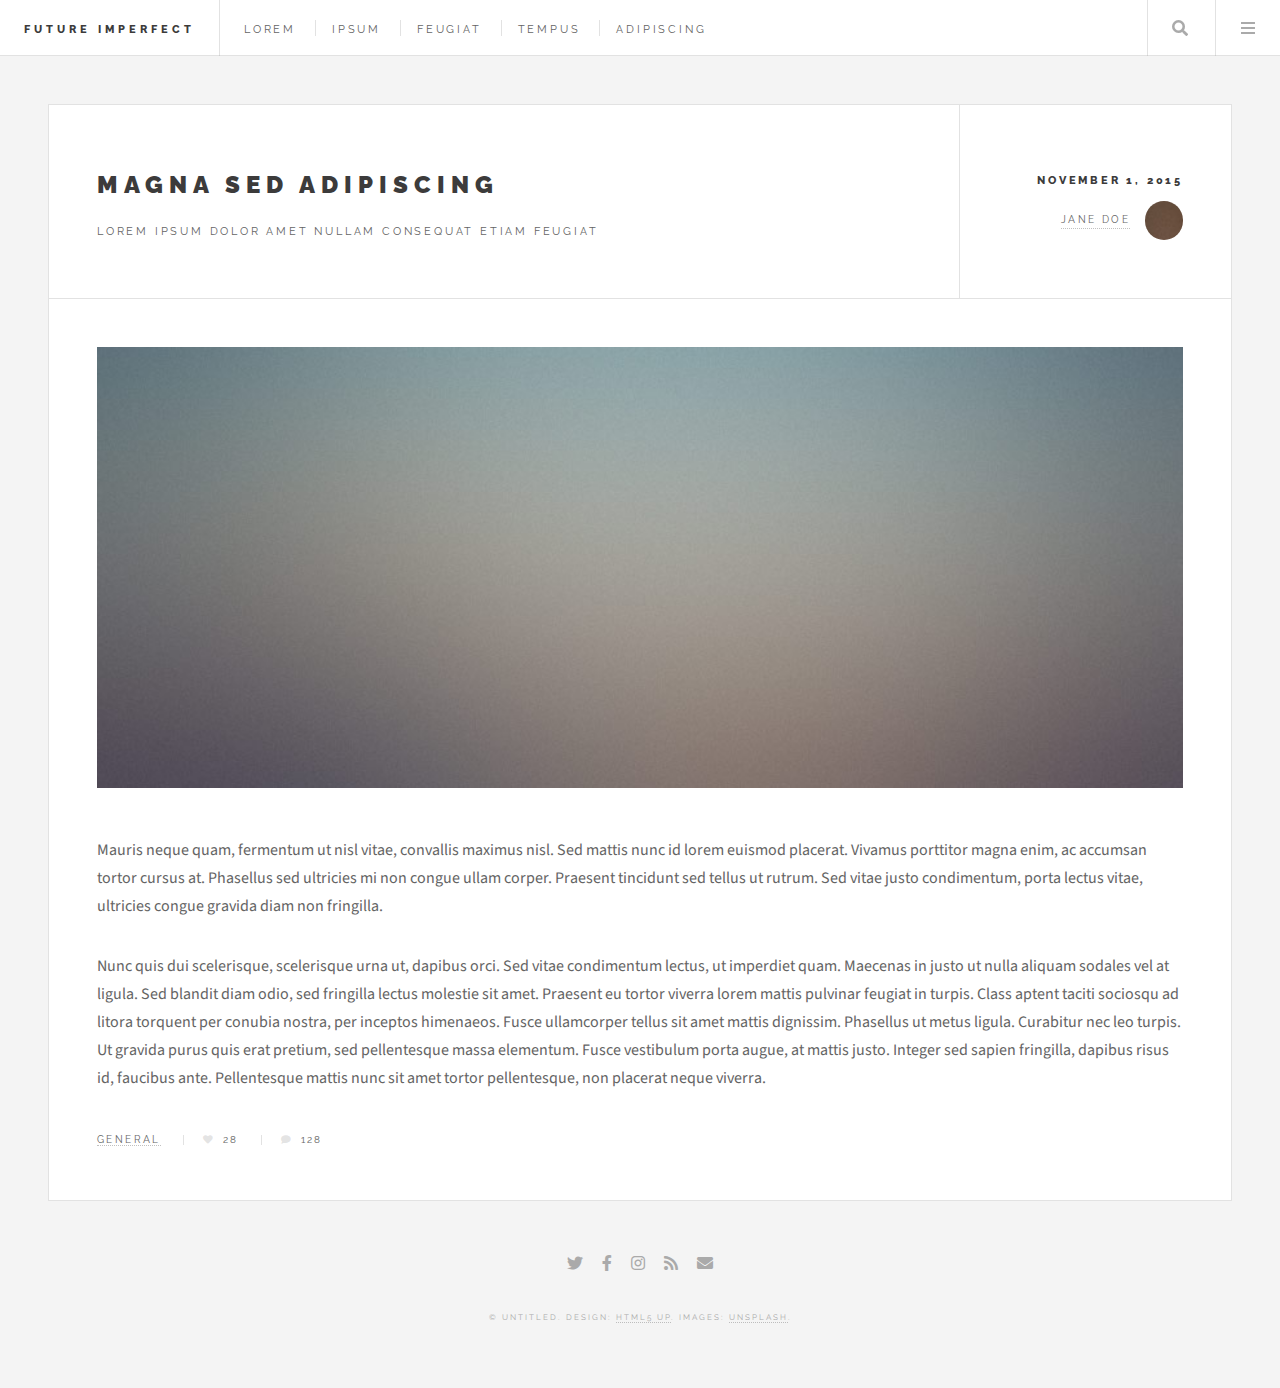
==== single.html @ 97f3653d "new template upload" ====
<!DOCTYPE HTML>
<!--
	Future Imperfect by HTML5 UP
	html5up.net | @ajlkn
	Free for personal and commercial use under the CCA 3.0 license (html5up.net/license)
-->
<html>
	<head>
		<title>Single - Future Imperfect by HTML5 UP</title>
		<meta charset="utf-8" />
		<meta name="viewport" content="width=device-width, initial-scale=1, user-scalable=no" />
		<link rel="stylesheet" href="assets/css/main.css" />
	</head>
	<body class="single is-preload">

		<!-- Wrapper -->
			<div id="wrapper">

				<!-- Header -->
					<header id="header">
						<h1><a href="index.html">Future Imperfect</a></h1>
						<nav class="links">
							<ul>
								<li><a href="#">Lorem</a></li>
								<li><a href="#">Ipsum</a></li>
								<li><a href="#">Feugiat</a></li>
								<li><a href="#">Tempus</a></li>
								<li><a href="#">Adipiscing</a></li>
							</ul>
						</nav>
						<nav class="main">
							<ul>
								<li class="search">
									<a class="fa-search" href="#search">Search</a>
									<form id="search" method="get" action="#">
										<input type="text" name="query" placeholder="Search" />
									</form>
								</li>
								<li class="menu">
									<a class="fa-bars" href="#menu">Menu</a>
								</li>
							</ul>
						</nav>
					</header>

				<!-- Menu -->
					<section id="menu">

						<!-- Search -->
							<section>
								<form class="search" method="get" action="#">
									<input type="text" name="query" placeholder="Search" />
								</form>
							</section>

						<!-- Links -->
							<section>
								<ul class="links">
									<li>
										<a href="#">
											<h3>Lorem ipsum</h3>
											<p>Feugiat tempus veroeros dolor</p>
										</a>
									</li>
									<li>
										<a href="#">
											<h3>Dolor sit amet</h3>
											<p>Sed vitae justo condimentum</p>
										</a>
									</li>
									<li>
										<a href="#">
											<h3>Feugiat veroeros</h3>
											<p>Phasellus sed ultricies mi congue</p>
										</a>
									</li>
									<li>
										<a href="#">
											<h3>Etiam sed consequat</h3>
											<p>Porta lectus amet ultricies</p>
										</a>
									</li>
								</ul>
							</section>

						<!-- Actions -->
							<section>
								<ul class="actions stacked">
									<li><a href="#" class="button large fit">Log In</a></li>
								</ul>
							</section>

					</section>

				<!-- Main -->
					<div id="main">

						<!-- Post -->
							<article class="post">
								<header>
									<div class="title">
										<h2><a href="#">Magna sed adipiscing</a></h2>
										<p>Lorem ipsum dolor amet nullam consequat etiam feugiat</p>
									</div>
									<div class="meta">
										<time class="published" datetime="2015-11-01">November 1, 2015</time>
										<a href="#" class="author"><span class="name">Jane Doe</span><img src="images/avatar.jpg" alt="" /></a>
									</div>
								</header>
								<span class="image featured"><img src="images/pic01.jpg" alt="" /></span>
								<p>Mauris neque quam, fermentum ut nisl vitae, convallis maximus nisl. Sed mattis nunc id lorem euismod placerat. Vivamus porttitor magna enim, ac accumsan tortor cursus at. Phasellus sed ultricies mi non congue ullam corper. Praesent tincidunt sed tellus ut rutrum. Sed vitae justo condimentum, porta lectus vitae, ultricies congue gravida diam non fringilla.</p>
								<p>Nunc quis dui scelerisque, scelerisque urna ut, dapibus orci. Sed vitae condimentum lectus, ut imperdiet quam. Maecenas in justo ut nulla aliquam sodales vel at ligula. Sed blandit diam odio, sed fringilla lectus molestie sit amet. Praesent eu tortor viverra lorem mattis pulvinar feugiat in turpis. Class aptent taciti sociosqu ad litora torquent per conubia nostra, per inceptos himenaeos. Fusce ullamcorper tellus sit amet mattis dignissim. Phasellus ut metus ligula. Curabitur nec leo turpis. Ut gravida purus quis erat pretium, sed pellentesque massa elementum. Fusce vestibulum porta augue, at mattis justo. Integer sed sapien fringilla, dapibus risus id, faucibus ante. Pellentesque mattis nunc sit amet tortor pellentesque, non placerat neque viverra. </p>
								<footer>
									<ul class="stats">
										<li><a href="#">General</a></li>
										<li><a href="#" class="icon solid fa-heart">28</a></li>
										<li><a href="#" class="icon solid fa-comment">128</a></li>
									</ul>
								</footer>
							</article>

					</div>

				<!-- Footer -->
					<section id="footer">
						<ul class="icons">
							<li><a href="#" class="icon brands fa-twitter"><span class="label">Twitter</span></a></li>
							<li><a href="#" class="icon brands fa-facebook-f"><span class="label">Facebook</span></a></li>
							<li><a href="#" class="icon brands fa-instagram"><span class="label">Instagram</span></a></li>
							<li><a href="#" class="icon solid fa-rss"><span class="label">RSS</span></a></li>
							<li><a href="#" class="icon solid fa-envelope"><span class="label">Email</span></a></li>
						</ul>
						<p class="copyright">&copy; Untitled. Design: <a href="http://html5up.net">HTML5 UP</a>. Images: <a href="http://unsplash.com">Unsplash</a>.</p>
					</section>

			</div>

		<!-- Scripts -->
			<script src="assets/js/jquery.min.js"></script>
			<script src="assets/js/browser.min.js"></script>
			<script src="assets/js/breakpoints.min.js"></script>
			<script src="assets/js/util.js"></script>
			<script src="assets/js/main.js"></script>

	</body>
</html>
---- assets/css/main.css ----
@import url(fontawesome-all.min.css);
@import url("https://fonts.googleapis.com/css?family=Source+Sans+Pro:400,700|Raleway:400,800,900");

/*
	Future Imperfect by HTML5 UP
	html5up.net | @ajlkn
	Free for personal and commercial use under the CCA 3.0 license (html5up.net/license)
*/

html, body, div, span, applet, object,
iframe, h1, h2, h3, h4, h5, h6, p, blockquote,
pre, a, abbr, acronym, address, big, cite,
code, del, dfn, em, img, ins, kbd, q, s, samp,
small, strike, strong, sub, sup, tt, var, b,
u, i, center, dl, dt, dd, ol, ul, li, fieldset,
form, label, legend, table, caption, tbody,
tfoot, thead, tr, th, td, article, aside,
canvas, details, embed, figure, figcaption,
footer, header, hgroup, menu, nav, output, ruby,
section, summary, time, mark, audio, video {
	margin: 0;
	padding: 0;
	border: 0;
	font-size: 100%;
	font: inherit;
	vertical-align: baseline;}

article, aside, details, figcaption, figure,
footer, header, hgroup, menu, nav, section {
	display: block;}

body {
	line-height: 1;
}

ol, ul {
	list-style: none;
}

blockquote, q {
	quotes: none;
}

	blockquote:before, blockquote:after, q:before, q:after {
		content: '';
		content: none;
	}

table {
	border-collapse: collapse;
	border-spacing: 0;
}

body {
	-webkit-text-size-adjust: none;
}

mark {
	background-color: transparent;
	color: inherit;
}

input::-moz-focus-inner {
	border: 0;
	padding: 0;
}

input, select, textarea {
	-moz-appearance: none;
	-webkit-appearance: none;
	-ms-appearance: none;
	appearance: none;
}

/* Basic */

	@-ms-viewport {
		width: device-width;
	}

	body {
		-ms-overflow-style: scrollbar;
	}

	@media screen and (max-width: 480px) {

		html, body {
			min-width: 320px;
		}

	}

	html {
		box-sizing: border-box;
	}

	*, *:before, *:after {
		box-sizing: inherit;
	}

	body {
		background: #f4f4f4;
	}

		body.is-preload *, body.is-preload *:before, body.is-preload *:after {
			-moz-animation: none !important;
			-webkit-animation: none !important;
			-ms-animation: none !important;
			animation: none !important;
			-moz-transition: none !important;
			-webkit-transition: none !important;
			-ms-transition: none !important;
			transition: none !important;
		}

/* Type */

	body, input, select, textarea {
		color: #646464;
		font-family: "Source Sans Pro", Helvetica, sans-serif;
		font-size: 14pt;
		font-weight: 400;
		line-height: 1.75;
	}

		@media screen and (max-width: 1680px) {

			body, input, select, textarea {
				font-size: 12pt;
			}

		}

		@media screen and (max-width: 1280px) {

			body, input, select, textarea {
				font-size: 12pt;
			}

		}

		@media screen and (max-width: 980px) {

			body, input, select, textarea {
				font-size: 12pt;
			}

		}

		@media screen and (max-width: 736px) {

			body, input, select, textarea {
				font-size: 12pt;
			}

		}

		@media screen and (max-width: 480px) {

			body, input, select, textarea {
				font-size: 12pt;
			}

		}

	a {
		-moz-transition: color 0.2s ease, border-bottom-color 0.2s ease;
		-webkit-transition: color 0.2s ease, border-bottom-color 0.2s ease;
		-ms-transition: color 0.2s ease, border-bottom-color 0.2s ease;
		transition: color 0.2s ease, border-bottom-color 0.2s ease;
		border-bottom: dotted 1px rgba(160, 160, 160, 0.65);
		color: inherit;
		text-decoration: none;
	}

		a:before {
			-moz-transition: color 0.2s ease;
			-webkit-transition: color 0.2s ease;
			-ms-transition: color 0.2s ease;
			transition: color 0.2s ease;
		}

		a:hover {
			border-bottom-color: transparent;
			color: #2ebaae !important;
		}

			a:hover:before {
				color: #2ebaae !important;
			}

	strong, b {
		color: #3c3b3b;
		font-weight: 700;
	}

	em, i {
		font-style: italic;
	}

	p {
		margin: 0 0 2em 0;
	}

	h1, h2, h3, h4, h5, h6 {
		color: #3c3b3b;
		font-family: "Raleway", Helvetica, sans-serif;
		font-weight: 800;
		letter-spacing: 0.25em;
		line-height: 1.65;
		margin: 0 0 1em 0;
		text-transform: uppercase;
	}

		h1 a, h2 a, h3 a, h4 a, h5 a, h6 a {
			color: inherit;
			border-bottom: 0;
		}

	h2 {
		font-size: 1.1em;
	}

	h3 {
		font-size: 0.9em;
	}

	h4 {
		font-size: 0.7em;
	}

	h5 {
		font-size: 0.7em;
	}

	h6 {
		font-size: 0.7em;
	}

	sub {
		font-size: 0.8em;
		position: relative;
		top: 0.5em;
	}

	sup {
		font-size: 0.8em;
		position: relative;
		top: -0.5em;
	}

	blockquote {
		border-left: solid 4px rgba(160, 160, 160, 0.3);
		font-style: italic;
		margin: 0 0 2em 0;
		padding: 0.5em 0 0.5em 2em;
	}

	code {
		background: rgba(160, 160, 160, 0.075);
		border: solid 1px rgba(160, 160, 160, 0.3);
		font-family: "Courier New", monospace;
		font-size: 0.9em;
		margin: 0 0.25em;
		padding: 0.25em 0.65em;
	}

	pre {
		-webkit-overflow-scrolling: touch;
		font-family: "Courier New", monospace;
		font-size: 0.9em;
		margin: 0 0 2em 0;
	}

		pre code {
			display: block;
			line-height: 1.75em;
			padding: 1em 1.5em;
			overflow-x: auto;
		}

	hr {
		border: 0;
		border-bottom: solid 1px rgba(160, 160, 160, 0.3);
		margin: 2em 0;
	}

		hr.major {
			margin: 3em 0;
		}

	.align-left {
		text-align: left;
	}

	.align-center {
		text-align: center;
	}

	.align-right {
		text-align: right;
	}

/* Row */

	.row {
		display: flex;
		flex-wrap: wrap;
		box-sizing: border-box;
		align-items: stretch;
	}

		.row > * {
			box-sizing: border-box;
		}

		.row.gtr-uniform > * > :last-child {
			margin-bottom: 0;
		}

		.row.aln-left {
			justify-content: flex-start;
		}

		.row.aln-center {
			justify-content: center;
		}

		.row.aln-right {
			justify-content: flex-end;
		}

		.row.aln-top {
			align-items: flex-start;
		}

		.row.aln-middle {
			align-items: center;
		}

		.row.aln-bottom {
			align-items: flex-end;
		}

		.row > .imp {
			order: -1;
		}

		.row > .col-1 {
			width: 8.33333%;
		}

		.row > .off-1 {
			margin-left: 8.33333%;
		}

		.row > .col-2 {
			width: 16.66667%;
		}

		.row > .off-2 {
			margin-left: 16.66667%;
		}

		.row > .col-3 {
			width: 25%;
		}

		.row > .off-3 {
			margin-left: 25%;
		}

		.row > .col-4 {
			width: 33.33333%;
		}

		.row > .off-4 {
			margin-left: 33.33333%;
		}

		.row > .col-5 {
			width: 41.66667%;
		}

		.row > .off-5 {
			margin-left: 41.66667%;
		}

		.row > .col-6 {
			width: 50%;
		}

		.row > .off-6 {
			margin-left: 50%;
		}

		.row > .col-7 {
			width: 58.33333%;
		}

		.row > .off-7 {
			margin-left: 58.33333%;
		}

		.row > .col-8 {
			width: 66.66667%;
		}

		.row > .off-8 {
			margin-left: 66.66667%;
		}

		.row > .col-9 {
			width: 75%;
		}

		.row > .off-9 {
			margin-left: 75%;
		}

		.row > .col-10 {
			width: 83.33333%;
		}

		.row > .off-10 {
			margin-left: 83.33333%;
		}

		.row > .col-11 {
			width: 91.66667%;
		}

		.row > .off-11 {
			margin-left: 91.66667%;
		}

		.row > .col-12 {
			width: 100%;
		}

		.row > .off-12 {
			margin-left: 100%;
		}

		.row.gtr-0 {
			margin-top: 0;
			margin-left: 0em;
		}

			.row.gtr-0 > * {
				padding: 0 0 0 0em;
			}

			.row.gtr-0.gtr-uniform {
				margin-top: 0em;
			}

				.row.gtr-0.gtr-uniform > * {
					padding-top: 0em;
				}

		.row.gtr-25 {
			margin-top: 0;
			margin-left: -0.25em;
		}

			.row.gtr-25 > * {
				padding: 0 0 0 0.25em;
			}

			.row.gtr-25.gtr-uniform {
				margin-top: -0.25em;
			}

				.row.gtr-25.gtr-uniform > * {
					padding-top: 0.25em;
				}

		.row.gtr-50 {
			margin-top: 0;
			margin-left: -0.5em;
		}

			.row.gtr-50 > * {
				padding: 0 0 0 0.5em;
			}

			.row.gtr-50.gtr-uniform {
				margin-top: -0.5em;
			}

				.row.gtr-50.gtr-uniform > * {
					padding-top: 0.5em;
				}

		.row {
			margin-top: 0;
			margin-left: -1em;
		}

			.row > * {
				padding: 0 0 0 1em;
			}

			.row.gtr-uniform {
				margin-top: -1em;
			}

				.row.gtr-uniform > * {
					padding-top: 1em;
				}

		.row.gtr-150 {
			margin-top: 0;
			margin-left: -1.5em;
		}

			.row.gtr-150 > * {
				padding: 0 0 0 1.5em;
			}

			.row.gtr-150.gtr-uniform {
				margin-top: -1.5em;
			}

				.row.gtr-150.gtr-uniform > * {
					padding-top: 1.5em;
				}

		.row.gtr-200 {
			margin-top: 0;
			margin-left: -2em;
		}

			.row.gtr-200 > * {
				padding: 0 0 0 2em;
			}

			.row.gtr-200.gtr-uniform {
				margin-top: -2em;
			}

				.row.gtr-200.gtr-uniform > * {
					padding-top: 2em;
				}

		@media screen and (max-width: 1680px) {

			.row {
				display: flex;
				flex-wrap: wrap;
				box-sizing: border-box;
				align-items: stretch;
			}

				.row > * {
					box-sizing: border-box;
				}

				.row.gtr-uniform > * > :last-child {
					margin-bottom: 0;
				}

				.row.aln-left {
					justify-content: flex-start;
				}

				.row.aln-center {
					justify-content: center;
				}

				.row.aln-right {
					justify-content: flex-end;
				}

				.row.aln-top {
					align-items: flex-start;
				}

				.row.aln-middle {
					align-items: center;
				}

				.row.aln-bottom {
					align-items: flex-end;
				}

				.row > .imp-xlarge {
					order: -1;
				}

				.row > .col-1-xlarge {
					width: 8.33333%;
				}

				.row > .off-1-xlarge {
					margin-left: 8.33333%;
				}

				.row > .col-2-xlarge {
					width: 16.66667%;
				}

				.row > .off-2-xlarge {
					margin-left: 16.66667%;
				}

				.row > .col-3-xlarge {
					width: 25%;
				}

				.row > .off-3-xlarge {
					margin-left: 25%;
				}

				.row > .col-4-xlarge {
					width: 33.33333%;
				}

				.row > .off-4-xlarge {
					margin-left: 33.33333%;
				}

				.row > .col-5-xlarge {
					width: 41.66667%;
				}

				.row > .off-5-xlarge {
					margin-left: 41.66667%;
				}

				.row > .col-6-xlarge {
					width: 50%;
				}

				.row > .off-6-xlarge {
					margin-left: 50%;
				}

				.row > .col-7-xlarge {
					width: 58.33333%;
				}

				.row > .off-7-xlarge {
					margin-left: 58.33333%;
				}

				.row > .col-8-xlarge {
					width: 66.66667%;
				}

				.row > .off-8-xlarge {
					margin-left: 66.66667%;
				}

				.row > .col-9-xlarge {
					width: 75%;
				}

				.row > .off-9-xlarge {
					margin-left: 75%;
				}

				.row > .col-10-xlarge {
					width: 83.33333%;
				}

				.row > .off-10-xlarge {
					margin-left: 83.33333%;
				}

				.row > .col-11-xlarge {
					width: 91.66667%;
				}

				.row > .off-11-xlarge {
					margin-left: 91.66667%;
				}

				.row > .col-12-xlarge {
					width: 100%;
				}

				.row > .off-12-xlarge {
					margin-left: 100%;
				}

				.row.gtr-0 {
					margin-top: 0;
					margin-left: 0em;
				}

					.row.gtr-0 > * {
						padding: 0 0 0 0em;
					}

					.row.gtr-0.gtr-uniform {
						margin-top: 0em;
					}

						.row.gtr-0.gtr-uniform > * {
							padding-top: 0em;
						}

				.row.gtr-25 {
					margin-top: 0;
					margin-left: -0.25em;
				}

					.row.gtr-25 > * {
						padding: 0 0 0 0.25em;
					}

					.row.gtr-25.gtr-uniform {
						margin-top: -0.25em;
					}

						.row.gtr-25.gtr-uniform > * {
							padding-top: 0.25em;
						}

				.row.gtr-50 {
					margin-top: 0;
					margin-left: -0.5em;
				}

					.row.gtr-50 > * {
						padding: 0 0 0 0.5em;
					}

					.row.gtr-50.gtr-uniform {
						margin-top: -0.5em;
					}

						.row.gtr-50.gtr-uniform > * {
							padding-top: 0.5em;
						}

				.row {
					margin-top: 0;
					margin-left: -1em;
				}

					.row > * {
						padding: 0 0 0 1em;
					}

					.row.gtr-uniform {
						margin-top: -1em;
					}

						.row.gtr-uniform > * {
							padding-top: 1em;
						}

				.row.gtr-150 {
					margin-top: 0;
					margin-left: -1.5em;
				}

					.row.gtr-150 > * {
						padding: 0 0 0 1.5em;
					}

					.row.gtr-150.gtr-uniform {
						margin-top: -1.5em;
					}

						.row.gtr-150.gtr-uniform > * {
							padding-top: 1.5em;
						}

				.row.gtr-200 {
					margin-top: 0;
					margin-left: -2em;
				}

					.row.gtr-200 > * {
						padding: 0 0 0 2em;
					}

					.row.gtr-200.gtr-uniform {
						margin-top: -2em;
					}

						.row.gtr-200.gtr-uniform > * {
							padding-top: 2em;
						}

		}

		@media screen and (max-width: 1280px) {

			.row {
				display: flex;
				flex-wrap: wrap;
				box-sizing: border-box;
				align-items: stretch;
			}

				.row > * {
					box-sizing: border-box;
				}

				.row.gtr-uniform > * > :last-child {
					margin-bottom: 0;
				}

				.row.aln-left {
					justify-content: flex-start;
				}

				.row.aln-center {
					justify-content: center;
				}

				.row.aln-right {
					justify-content: flex-end;
				}

				.row.aln-top {
					align-items: flex-start;
				}

				.row.aln-middle {
					align-items: center;
				}

				.row.aln-bottom {
					align-items: flex-end;
				}

				.row > .imp-large {
					order: -1;
				}

				.row > .col-1-large {
					width: 8.33333%;
				}

				.row > .off-1-large {
					margin-left: 8.33333%;
				}

				.row > .col-2-large {
					width: 16.66667%;
				}

				.row > .off-2-large {
					margin-left: 16.66667%;
				}

				.row > .col-3-large {
					width: 25%;
				}

				.row > .off-3-large {
					margin-left: 25%;
				}

				.row > .col-4-large {
					width: 33.33333%;
				}

				.row > .off-4-large {
					margin-left: 33.33333%;
				}

				.row > .col-5-large {
					width: 41.66667%;
				}

				.row > .off-5-large {
					margin-left: 41.66667%;
				}

				.row > .col-6-large {
					width: 50%;
				}

				.row > .off-6-large {
					margin-left: 50%;
				}

				.row > .col-7-large {
					width: 58.33333%;
				}

				.row > .off-7-large {
					margin-left: 58.33333%;
				}

				.row > .col-8-large {
					width: 66.66667%;
				}

				.row > .off-8-large {
					margin-left: 66.66667%;
				}

				.row > .col-9-large {
					width: 75%;
				}

				.row > .off-9-large {
					margin-left: 75%;
				}

				.row > .col-10-large {
					width: 83.33333%;
				}

				.row > .off-10-large {
					margin-left: 83.33333%;
				}

				.row > .col-11-large {
					width: 91.66667%;
				}

				.row > .off-11-large {
					margin-left: 91.66667%;
				}

				.row > .col-12-large {
					width: 100%;
				}

				.row > .off-12-large {
					margin-left: 100%;
				}

				.row.gtr-0 {
					margin-top: 0;
					margin-left: 0em;
				}

					.row.gtr-0 > * {
						padding: 0 0 0 0em;
					}

					.row.gtr-0.gtr-uniform {
						margin-top: 0em;
					}

						.row.gtr-0.gtr-uniform > * {
							padding-top: 0em;
						}

				.row.gtr-25 {
					margin-top: 0;
					margin-left: -0.25em;
				}

					.row.gtr-25 > * {
						padding: 0 0 0 0.25em;
					}

					.row.gtr-25.gtr-uniform {
						margin-top: -0.25em;
					}

						.row.gtr-25.gtr-uniform > * {
							padding-top: 0.25em;
						}

				.row.gtr-50 {
					margin-top: 0;
					margin-left: -0.5em;
				}

					.row.gtr-50 > * {
						padding: 0 0 0 0.5em;
					}

					.row.gtr-50.gtr-uniform {
						margin-top: -0.5em;
					}

						.row.gtr-50.gtr-uniform > * {
							padding-top: 0.5em;
						}

				.row {
					margin-top: 0;
					margin-left: -1em;
				}

					.row > * {
						padding: 0 0 0 1em;
					}

					.row.gtr-uniform {
						margin-top: -1em;
					}

						.row.gtr-uniform > * {
							padding-top: 1em;
						}

				.row.gtr-150 {
					margin-top: 0;
					margin-left: -1.5em;
				}

					.row.gtr-150 > * {
						padding: 0 0 0 1.5em;
					}

					.row.gtr-150.gtr-uniform {
						margin-top: -1.5em;
					}

						.row.gtr-150.gtr-uniform > * {
							padding-top: 1.5em;
						}

				.row.gtr-200 {
					margin-top: 0;
					margin-left: -2em;
				}

					.row.gtr-200 > * {
						padding: 0 0 0 2em;
					}

					.row.gtr-200.gtr-uniform {
						margin-top: -2em;
					}

						.row.gtr-200.gtr-uniform > * {
							padding-top: 2em;
						}

		}

		@media screen and (max-width: 980px) {

			.row {
				display: flex;
				flex-wrap: wrap;
				box-sizing: border-box;
				align-items: stretch;
			}

				.row > * {
					box-sizing: border-box;
				}

				.row.gtr-uniform > * > :last-child {
					margin-bottom: 0;
				}

				.row.aln-left {
					justify-content: flex-start;
				}

				.row.aln-center {
					justify-content: center;
				}

				.row.aln-right {
					justify-content: flex-end;
				}

				.row.aln-top {
					align-items: flex-start;
				}

				.row.aln-middle {
					align-items: center;
				}

				.row.aln-bottom {
					align-items: flex-end;
				}

				.row > .imp-medium {
					order: -1;
				}

				.row > .col-1-medium {
					width: 8.33333%;
				}

				.row > .off-1-medium {
					margin-left: 8.33333%;
				}

				.row > .col-2-medium {
					width: 16.66667%;
				}

				.row > .off-2-medium {
					margin-left: 16.66667%;
				}

				.row > .col-3-medium {
					width: 25%;
				}

				.row > .off-3-medium {
					margin-left: 25%;
				}

				.row > .col-4-medium {
					width: 33.33333%;
				}

				.row > .off-4-medium {
					margin-left: 33.33333%;
				}

				.row > .col-5-medium {
					width: 41.66667%;
				}

				.row > .off-5-medium {
					margin-left: 41.66667%;
				}

				.row > .col-6-medium {
					width: 50%;
				}

				.row > .off-6-medium {
					margin-left: 50%;
				}

				.row > .col-7-medium {
					width: 58.33333%;
				}

				.row > .off-7-medium {
					margin-left: 58.33333%;
				}

				.row > .col-8-medium {
					width: 66.66667%;
				}

				.row > .off-8-medium {
					margin-left: 66.66667%;
				}

				.row > .col-9-medium {
					width: 75%;
				}

				.row > .off-9-medium {
					margin-left: 75%;
				}

				.row > .col-10-medium {
					width: 83.33333%;
				}

				.row > .off-10-medium {
					margin-left: 83.33333%;
				}

				.row > .col-11-medium {
					width: 91.66667%;
				}

				.row > .off-11-medium {
					margin-left: 91.66667%;
				}

				.row > .col-12-medium {
					width: 100%;
				}

				.row > .off-12-medium {
					margin-left: 100%;
				}

				.row.gtr-0 {
					margin-top: 0;
					margin-left: 0em;
				}

					.row.gtr-0 > * {
						padding: 0 0 0 0em;
					}

					.row.gtr-0.gtr-uniform {
						margin-top: 0em;
					}

						.row.gtr-0.gtr-uniform > * {
							padding-top: 0em;
						}

				.row.gtr-25 {
					margin-top: 0;
					margin-left: -0.25em;
				}

					.row.gtr-25 > * {
						padding: 0 0 0 0.25em;
					}

					.row.gtr-25.gtr-uniform {
						margin-top: -0.25em;
					}

						.row.gtr-25.gtr-uniform > * {
							padding-top: 0.25em;
						}

				.row.gtr-50 {
					margin-top: 0;
					margin-left: -0.5em;
				}

					.row.gtr-50 > * {
						padding: 0 0 0 0.5em;
					}

					.row.gtr-50.gtr-uniform {
						margin-top: -0.5em;
					}

						.row.gtr-50.gtr-uniform > * {
							padding-top: 0.5em;
						}

				.row {
					margin-top: 0;
					margin-left: -1em;
				}

					.row > * {
						padding: 0 0 0 1em;
					}

					.row.gtr-uniform {
						margin-top: -1em;
					}

						.row.gtr-uniform > * {
							padding-top: 1em;
						}

				.row.gtr-150 {
					margin-top: 0;
					margin-left: -1.5em;
				}

					.row.gtr-150 > * {
						padding: 0 0 0 1.5em;
					}

					.row.gtr-150.gtr-uniform {
						margin-top: -1.5em;
					}

						.row.gtr-150.gtr-uniform > * {
							padding-top: 1.5em;
						}

				.row.gtr-200 {
					margin-top: 0;
					margin-left: -2em;
				}

					.row.gtr-200 > * {
						padding: 0 0 0 2em;
					}

					.row.gtr-200.gtr-uniform {
						margin-top: -2em;
					}

						.row.gtr-200.gtr-uniform > * {
							padding-top: 2em;
						}

		}

		@media screen and (max-width: 736px) {

			.row {
				display: flex;
				flex-wrap: wrap;
				box-sizing: border-box;
				align-items: stretch;
			}

				.row > * {
					box-sizing: border-box;
				}

				.row.gtr-uniform > * > :last-child {
					margin-bottom: 0;
				}

				.row.aln-left {
					justify-content: flex-start;
				}

				.row.aln-center {
					justify-content: center;
				}

				.row.aln-right {
					justify-content: flex-end;
				}

				.row.aln-top {
					align-items: flex-start;
				}

				.row.aln-middle {
					align-items: center;
				}

				.row.aln-bottom {
					align-items: flex-end;
				}

				.row > .imp-small {
					order: -1;
				}

				.row > .col-1-small {
					width: 8.33333%;
				}

				.row > .off-1-small {
					margin-left: 8.33333%;
				}

				.row > .col-2-small {
					width: 16.66667%;
				}

				.row > .off-2-small {
					margin-left: 16.66667%;
				}

				.row > .col-3-small {
					width: 25%;
				}

				.row > .off-3-small {
					margin-left: 25%;
				}

				.row > .col-4-small {
					width: 33.33333%;
				}

				.row > .off-4-small {
					margin-left: 33.33333%;
				}

				.row > .col-5-small {
					width: 41.66667%;
				}

				.row > .off-5-small {
					margin-left: 41.66667%;
				}

				.row > .col-6-small {
					width: 50%;
				}

				.row > .off-6-small {
					margin-left: 50%;
				}

				.row > .col-7-small {
					width: 58.33333%;
				}

				.row > .off-7-small {
					margin-left: 58.33333%;
				}

				.row > .col-8-small {
					width: 66.66667%;
				}

				.row > .off-8-small {
					margin-left: 66.66667%;
				}

				.row > .col-9-small {
					width: 75%;
				}

				.row > .off-9-small {
					margin-left: 75%;
				}

				.row > .col-10-small {
					width: 83.33333%;
				}

				.row > .off-10-small {
					margin-left: 83.33333%;
				}

				.row > .col-11-small {
					width: 91.66667%;
				}

				.row > .off-11-small {
					margin-left: 91.66667%;
				}

				.row > .col-12-small {
					width: 100%;
				}

				.row > .off-12-small {
					margin-left: 100%;
				}

				.row.gtr-0 {
					margin-top: 0;
					margin-left: 0em;
				}

					.row.gtr-0 > * {
						padding: 0 0 0 0em;
					}

					.row.gtr-0.gtr-uniform {
						margin-top: 0em;
					}

						.row.gtr-0.gtr-uniform > * {
							padding-top: 0em;
						}

				.row.gtr-25 {
					margin-top: 0;
					margin-left: -0.25em;
				}

					.row.gtr-25 > * {
						padding: 0 0 0 0.25em;
					}

					.row.gtr-25.gtr-uniform {
						margin-top: -0.25em;
					}

						.row.gtr-25.gtr-uniform > * {
							padding-top: 0.25em;
						}

				.row.gtr-50 {
					margin-top: 0;
					margin-left: -0.5em;
				}

					.row.gtr-50 > * {
						padding: 0 0 0 0.5em;
					}

					.row.gtr-50.gtr-uniform {
						margin-top: -0.5em;
					}

						.row.gtr-50.gtr-uniform > * {
							padding-top: 0.5em;
						}

				.row {
					margin-top: 0;
					margin-left: -1em;
				}

					.row > * {
						padding: 0 0 0 1em;
					}

					.row.gtr-uniform {
						margin-top: -1em;
					}

						.row.gtr-uniform > * {
							padding-top: 1em;
						}

				.row.gtr-150 {
					margin-top: 0;
					margin-left: -1.5em;
				}

					.row.gtr-150 > * {
						padding: 0 0 0 1.5em;
					}

					.row.gtr-150.gtr-uniform {
						margin-top: -1.5em;
					}

						.row.gtr-150.gtr-uniform > * {
							padding-top: 1.5em;
						}

				.row.gtr-200 {
					margin-top: 0;
					margin-left: -2em;
				}

					.row.gtr-200 > * {
						padding: 0 0 0 2em;
					}

					.row.gtr-200.gtr-uniform {
						margin-top: -2em;
					}

						.row.gtr-200.gtr-uniform > * {
							padding-top: 2em;
						}

		}

		@media screen and (max-width: 480px) {

			.row {
				display: flex;
				flex-wrap: wrap;
				box-sizing: border-box;
				align-items: stretch;
			}

				.row > * {
					box-sizing: border-box;
				}

				.row.gtr-uniform > * > :last-child {
					margin-bottom: 0;
				}

				.row.aln-left {
					justify-content: flex-start;
				}

				.row.aln-center {
					justify-content: center;
				}

				.row.aln-right {
					justify-content: flex-end;
				}

				.row.aln-top {
					align-items: flex-start;
				}

				.row.aln-middle {
					align-items: center;
				}

				.row.aln-bottom {
					align-items: flex-end;
				}

				.row > .imp-xsmall {
					order: -1;
				}

				.row > .col-1-xsmall {
					width: 8.33333%;
				}

				.row > .off-1-xsmall {
					margin-left: 8.33333%;
				}

				.row > .col-2-xsmall {
					width: 16.66667%;
				}

				.row > .off-2-xsmall {
					margin-left: 16.66667%;
				}

				.row > .col-3-xsmall {
					width: 25%;
				}

				.row > .off-3-xsmall {
					margin-left: 25%;
				}

				.row > .col-4-xsmall {
					width: 33.33333%;
				}

				.row > .off-4-xsmall {
					margin-left: 33.33333%;
				}

				.row > .col-5-xsmall {
					width: 41.66667%;
				}

				.row > .off-5-xsmall {
					margin-left: 41.66667%;
				}

				.row > .col-6-xsmall {
					width: 50%;
				}

				.row > .off-6-xsmall {
					margin-left: 50%;
				}

				.row > .col-7-xsmall {
					width: 58.33333%;
				}

				.row > .off-7-xsmall {
					margin-left: 58.33333%;
				}

				.row > .col-8-xsmall {
					width: 66.66667%;
				}

				.row > .off-8-xsmall {
					margin-left: 66.66667%;
				}

				.row > .col-9-xsmall {
					width: 75%;
				}

				.row > .off-9-xsmall {
					margin-left: 75%;
				}

				.row > .col-10-xsmall {
					width: 83.33333%;
				}

				.row > .off-10-xsmall {
					margin-left: 83.33333%;
				}

				.row > .col-11-xsmall {
					width: 91.66667%;
				}

				.row > .off-11-xsmall {
					margin-left: 91.66667%;
				}

				.row > .col-12-xsmall {
					width: 100%;
				}

				.row > .off-12-xsmall {
					margin-left: 100%;
				}

				.row.gtr-0 {
					margin-top: 0;
					margin-left: 0em;
				}

					.row.gtr-0 > * {
						padding: 0 0 0 0em;
					}

					.row.gtr-0.gtr-uniform {
						margin-top: 0em;
					}

						.row.gtr-0.gtr-uniform > * {
							padding-top: 0em;
						}

				.row.gtr-25 {
					margin-top: 0;
					margin-left: -0.25em;
				}

					.row.gtr-25 > * {
						padding: 0 0 0 0.25em;
					}

					.row.gtr-25.gtr-uniform {
						margin-top: -0.25em;
					}

						.row.gtr-25.gtr-uniform > * {
							padding-top: 0.25em;
						}

				.row.gtr-50 {
					margin-top: 0;
					margin-left: -0.5em;
				}

					.row.gtr-50 > * {
						padding: 0 0 0 0.5em;
					}

					.row.gtr-50.gtr-uniform {
						margin-top: -0.5em;
					}

						.row.gtr-50.gtr-uniform > * {
							padding-top: 0.5em;
						}

				.row {
					margin-top: 0;
					margin-left: -1em;
				}

					.row > * {
						padding: 0 0 0 1em;
					}

					.row.gtr-uniform {
						margin-top: -1em;
					}

						.row.gtr-uniform > * {
							padding-top: 1em;
						}

				.row.gtr-150 {
					margin-top: 0;
					margin-left: -1.5em;
				}

					.row.gtr-150 > * {
						padding: 0 0 0 1.5em;
					}

					.row.gtr-150.gtr-uniform {
						margin-top: -1.5em;
					}

						.row.gtr-150.gtr-uniform > * {
							padding-top: 1.5em;
						}

				.row.gtr-200 {
					margin-top: 0;
					margin-left: -2em;
				}

					.row.gtr-200 > * {
						padding: 0 0 0 2em;
					}

					.row.gtr-200.gtr-uniform {
						margin-top: -2em;
					}

						.row.gtr-200.gtr-uniform > * {
							padding-top: 2em;
						}

		}

/* Author */

	.author {
		display: -moz-flex;
		display: -webkit-flex;
		display: -ms-flex;
		display: flex;
		-moz-flex-direction: row;
		-webkit-flex-direction: row;
		-ms-flex-direction: row;
		flex-direction: row;
		-moz-align-items: center;
		-webkit-align-items: center;
		-ms-align-items: center;
		align-items: center;
		-moz-justify-content: -moz-flex-end;
		-webkit-justify-content: -webkit-flex-end;
		-ms-justify-content: -ms-flex-end;
		justify-content: flex-end;
		border-bottom: 0;
		font-family: "Raleway", Helvetica, sans-serif;
		font-size: 0.6em;
		font-weight: 400;
		letter-spacing: 0.25em;
		text-transform: uppercase;
		white-space: nowrap;
	}

		.author .name {
			-moz-transition: border-bottom-color 0.2s ease;
			-webkit-transition: border-bottom-color 0.2s ease;
			-ms-transition: border-bottom-color 0.2s ease;
			transition: border-bottom-color 0.2s ease;
			border-bottom: dotted 1px rgba(160, 160, 160, 0.65);
			display: block;
			margin: 0 1.5em 0 0;
		}

		.author img {
			border-radius: 100%;
			display: block;
			width: 4em;
		}

		.author:hover .name {
			border-bottom-color: transparent;
		}

/* Blurb */

	.blurb h2 {
		font-size: 0.8em;
		margin: 0 0 1.5em 0;
	}

	.blurb h3 {
		font-size: 0.7em;
	}

	.blurb p {
		font-size: 0.9em;
	}

/* Box */

	.box {
		border: solid 1px rgba(160, 160, 160, 0.3);
		margin-bottom: 2em;
		padding: 1.5em;
	}

		.box > :last-child,
		.box > :last-child > :last-child,
		.box > :last-child > :last-child > :last-child {
			margin-bottom: 0;
		}

		.box.alt {
			border: 0;
			border-radius: 0;
			padding: 0;
		}

/* Button */

	input[type="submit"],
	input[type="reset"],
	input[type="button"],
	button,
	.button {
		-moz-appearance: none;
		-webkit-appearance: none;
		-ms-appearance: none;
		appearance: none;
		-moz-transition: background-color 0.2s ease, box-shadow 0.2s ease, color 0.2s ease;
		-webkit-transition: background-color 0.2s ease, box-shadow 0.2s ease, color 0.2s ease;
		-ms-transition: background-color 0.2s ease, box-shadow 0.2s ease, color 0.2s ease;
		transition: background-color 0.2s ease, box-shadow 0.2s ease, color 0.2s ease;
		background-color: transparent;
		border: 0;
		box-shadow: inset 0 0 0 1px rgba(160, 160, 160, 0.3);
		color: #3c3b3b !important;
		cursor: pointer;
		display: inline-block;
		font-family: "Raleway", Helvetica, sans-serif;
		font-size: 0.6em;
		font-weight: 800;
		height: 4.8125em;
		letter-spacing: 0.25em;
		line-height: 4.8125em;
		padding: 0 2.5em;
		text-align: center;
		text-decoration: none;
		text-transform: uppercase;
		white-space: nowrap;
	}

		input[type="submit"]:hover,
		input[type="reset"]:hover,
		input[type="button"]:hover,
		button:hover,
		.button:hover {
			box-shadow: inset 0 0 0 1px #2ebaae;
			color: #2ebaae !important;
		}

			input[type="submit"]:hover:active,
			input[type="reset"]:hover:active,
			input[type="button"]:hover:active,
			button:hover:active,
			.button:hover:active {
				background-color: rgba(46, 186, 174, 0.05);
			}

		input[type="submit"]:before, input[type="submit"]:after,
		input[type="reset"]:before,
		input[type="reset"]:after,
		input[type="button"]:before,
		input[type="button"]:after,
		button:before,
		button:after,
		.button:before,
		.button:after {
			color: #aaaaaa;
			position: relative;
		}

		input[type="submit"]:before,
		input[type="reset"]:before,
		input[type="button"]:before,
		button:before,
		.button:before {
			left: -1em;
			padding: 0 0 0 0.75em;
		}

		input[type="submit"]:after,
		input[type="reset"]:after,
		input[type="button"]:after,
		button:after,
		.button:after {
			left: 1em;
			padding: 0 0.75em 0 0;
		}

		input[type="submit"].fit,
		input[type="reset"].fit,
		input[type="button"].fit,
		button.fit,
		.button.fit {
			width: 100%;
		}

		input[type="submit"].large,
		input[type="reset"].large,
		input[type="button"].large,
		button.large,
		.button.large {
			font-size: 0.7em;
			padding: 0 3em;
		}

		input[type="submit"].small,
		input[type="reset"].small,
		input[type="button"].small,
		button.small,
		.button.small {
			font-size: 0.5em;
		}

		input[type="submit"].disabled, input[type="submit"]:disabled,
		input[type="reset"].disabled,
		input[type="reset"]:disabled,
		input[type="button"].disabled,
		input[type="button"]:disabled,
		button.disabled,
		button:disabled,
		.button.disabled,
		.button:disabled {
			pointer-events: none;
			color: rgba(160, 160, 160, 0.3) !important;
		}

			input[type="submit"].disabled:before, input[type="submit"]:disabled:before,
			input[type="reset"].disabled:before,
			input[type="reset"]:disabled:before,
			input[type="button"].disabled:before,
			input[type="button"]:disabled:before,
			button.disabled:before,
			button:disabled:before,
			.button.disabled:before,
			.button:disabled:before {
				color: rgba(160, 160, 160, 0.3) !important;
			}

/* Form */

	form {
		margin: 0 0 2em 0;
	}

		form.search {
			text-decoration: none;
			position: relative;
		}

			form.search:before {
				-moz-osx-font-smoothing: grayscale;
				-webkit-font-smoothing: antialiased;
				display: inline-block;
				font-style: normal;
				font-variant: normal;
				text-rendering: auto;
				line-height: 1;
				text-transform: none !important;
				font-family: 'Font Awesome 5 Free';
				font-weight: 900;
			}

			form.search:before {
				color: #aaaaaa;
				content: '\f002';
				display: block;
				height: 2.75em;
				left: 0;
				line-height: 2.75em;
				position: absolute;
				text-align: center;
				top: 0;
				width: 2.5em;
			}

			form.search > input:first-child {
				padding-left: 2.5em;
			}

	label {
		color: #3c3b3b;
		display: block;
		font-size: 0.9em;
		font-weight: 700;
		margin: 0 0 1em 0;
	}

	input[type="text"],
	input[type="password"],
	input[type="email"],
	input[type="tel"],
	select,
	textarea {
		-moz-appearance: none;
		-webkit-appearance: none;
		-ms-appearance: none;
		appearance: none;
		background: rgba(160, 160, 160, 0.075);
		border: none;
		border: solid 1px rgba(160, 160, 160, 0.3);
		border-radius: 0;
		color: inherit;
		display: block;
		outline: 0;
		padding: 0 1em;
		text-decoration: none;
		width: 100%;
	}

		input[type="text"]:invalid,
		input[type="password"]:invalid,
		input[type="email"]:invalid,
		input[type="tel"]:invalid,
		select:invalid,
		textarea:invalid {
			box-shadow: none;
		}

		input[type="text"]:focus,
		input[type="password"]:focus,
		input[type="email"]:focus,
		input[type="tel"]:focus,
		select:focus,
		textarea:focus {
			border-color: #2ebaae;
			box-shadow: inset 0 0 0 1px #2ebaae;
		}

	.select-wrapper {
		text-decoration: none;
		display: block;
		position: relative;
	}

		.select-wrapper:before {
			-moz-osx-font-smoothing: grayscale;
			-webkit-font-smoothing: antialiased;
			display: inline-block;
			font-style: normal;
			font-variant: normal;
			text-rendering: auto;
			line-height: 1;
			text-transform: none !important;
			font-family: 'Font Awesome 5 Free';
			font-weight: 900;
		}

		.select-wrapper:before {
			color: rgba(160, 160, 160, 0.3);
			content: '\f078';
			display: block;
			height: 2.75em;
			line-height: 2.75em;
			pointer-events: none;
			position: absolute;
			right: 0;
			text-align: center;
			top: 0;
			width: 2.75em;
		}

		.select-wrapper select::-ms-expand {
			display: none;
		}

	select {
		background-image: url("data:image/svg+xml;charset=utf8,%3Csvg xmlns='http://www.w3.org/2000/svg' width='40' height='40' preserveAspectRatio='none' viewBox='0 0 40 40'%3E%3Cpath d='M9.4,12.3l10.4,10.4l10.4-10.4c0.2-0.2,0.5-0.4,0.9-0.4c0.3,0,0.6,0.1,0.9,0.4l3.3,3.3c0.2,0.2,0.4,0.5,0.4,0.9 c0,0.4-0.1,0.6-0.4,0.9L20.7,31.9c-0.2,0.2-0.5,0.4-0.9,0.4c-0.3,0-0.6-0.1-0.9-0.4L4.3,17.3c-0.2-0.2-0.4-0.5-0.4-0.9 c0-0.4,0.1-0.6,0.4-0.9l3.3-3.3c0.2-0.2,0.5-0.4,0.9-0.4S9.1,12.1,9.4,12.3z' fill='rgba(160, 160, 160, 0.3)' /%3E%3C/svg%3E");
		background-size: 1.25rem;
		background-repeat: no-repeat;
		background-position: calc(100% - 1rem) center;
		height: 2.75em;
		padding-right: 2.75em;
		text-overflow: ellipsis;
	}

		select option {
			color: #3c3b3b;
			background: #ffffff;
		}

		select:focus::-ms-value {
			background-color: transparent;
		}

		select::-ms-expand {
			display: none;
		}

	input[type="text"],
	input[type="password"],
	input[type="email"],
	select {
		height: 2.75em;
	}

	textarea {
		padding: 0.75em 1em;
	}

	input[type="checkbox"],
	input[type="radio"] {
		-moz-appearance: none;
		-webkit-appearance: none;
		-ms-appearance: none;
		appearance: none;
		display: block;
		float: left;
		margin-right: -2em;
		opacity: 0;
		width: 1em;
		z-index: -1;
	}

		input[type="checkbox"] + label,
		input[type="radio"] + label {
			text-decoration: none;
			color: #646464;
			cursor: pointer;
			display: inline-block;
			font-size: 1em;
			font-weight: 400;
			padding-left: 2.4em;
			padding-right: 0.75em;
			position: relative;
		}

			input[type="checkbox"] + label:before,
			input[type="radio"] + label:before {
				-moz-osx-font-smoothing: grayscale;
				-webkit-font-smoothing: antialiased;
				display: inline-block;
				font-style: normal;
				font-variant: normal;
				text-rendering: auto;
				line-height: 1;
				text-transform: none !important;
				font-family: 'Font Awesome 5 Free';
				font-weight: 900;
			}

			input[type="checkbox"] + label:before,
			input[type="radio"] + label:before {
				background: rgba(160, 160, 160, 0.075);
				border: solid 1px rgba(160, 160, 160, 0.3);
				content: '';
				display: inline-block;
				font-size: 0.8em;
				height: 2.0625em;
				left: 0;
				line-height: 2.0625em;
				position: absolute;
				text-align: center;
				top: 0;
				width: 2.0625em;
			}

		input[type="checkbox"]:checked + label:before,
		input[type="radio"]:checked + label:before {
			background: #3c3b3b;
			border-color: #3c3b3b;
			color: #ffffff;
			content: '\f00c';
		}

		input[type="checkbox"]:focus + label:before,
		input[type="radio"]:focus + label:before {
			border-color: #2ebaae;
			box-shadow: 0 0 0 1px #2ebaae;
		}

	input[type="radio"] + label:before {
		border-radius: 100%;
	}

	::-webkit-input-placeholder {
		color: #aaaaaa !important;
		opacity: 1.0;
	}

	:-moz-placeholder {
		color: #aaaaaa !important;
		opacity: 1.0;
	}

	::-moz-placeholder {
		color: #aaaaaa !important;
		opacity: 1.0;
	}

	:-ms-input-placeholder {
		color: #aaaaaa !important;
		opacity: 1.0;
	}

/* Icon */

	.icon {
		text-decoration: none;
		border-bottom: none;
		position: relative;
	}

		.icon:before {
			-moz-osx-font-smoothing: grayscale;
			-webkit-font-smoothing: antialiased;
			display: inline-block;
			font-style: normal;
			font-variant: normal;
			text-rendering: auto;
			line-height: 1;
			text-transform: none !important;
			font-family: 'Font Awesome 5 Free';
			font-weight: 400;
		}

		.icon > .label {
			display: none;
		}

		.icon:before {
			line-height: inherit;
		}

		.icon.solid:before {
			font-weight: 900;
		}

		.icon.brands:before {
			font-family: 'Font Awesome 5 Brands';
		}

		.icon.suffix:before {
			float: right;
		}

/* Image */

	.image {
		border: 0;
		display: inline-block;
		position: relative;
	}

		.image img {
			display: block;
		}

		.image.left, .image.right {
			max-width: 40%;
		}

			.image.left img, .image.right img {
				width: 100%;
			}

		.image.left {
			float: left;
			padding: 0 1.5em 1em 0;
			top: 0.25em;
		}

		.image.right {
			float: right;
			padding: 0 0 1em 1.5em;
			top: 0.25em;
		}

		.image.fit {
			display: block;
			margin: 0 0 2em 0;
			width: 100%;
		}

			.image.fit img {
				width: 100%;
			}

		.image.featured {
			display: block;
			margin: 0 0 3em 0;
			width: 100%;
		}

			.image.featured img {
				width: 100%;
			}

			@media screen and (max-width: 736px) {

				.image.featured {
					margin: 0 0 1.5em 0;
				}

			}

		.image.main {
			display: block;
			margin: 0 0 3em 0;
			width: 100%;
		}

			.image.main img {
				width: 100%;
			}

/* List */

	ol {
		list-style: decimal;
		margin: 0 0 2em 0;
		padding-left: 1.25em;
	}

		ol li {
			padding-left: 0.25em;
		}

	ul {
		list-style: disc;
		margin: 0 0 2em 0;
		padding-left: 1em;
	}

		ul li {
			padding-left: 0.5em;
		}

		ul.alt {
			list-style: none;
			padding-left: 0;
		}

			ul.alt li {
				border-top: solid 1px rgba(160, 160, 160, 0.3);
				padding: 0.5em 0;
			}

				ul.alt li:first-child {
					border-top: 0;
					padding-top: 0;
				}

	dl {
		margin: 0 0 2em 0;
	}

		dl dt {
			display: block;
			font-weight: 700;
			margin: 0 0 1em 0;
		}

		dl dd {
			margin-left: 2em;
		}

/* Actions */

	ul.actions {
		display: -moz-flex;
		display: -webkit-flex;
		display: -ms-flex;
		display: flex;
		cursor: default;
		list-style: none;
		margin-left: -1em;
		padding-left: 0;
	}

		ul.actions li {
			padding: 0 0 0 1em;
			vertical-align: middle;
		}

		ul.actions.special {
			-moz-justify-content: center;
			-webkit-justify-content: center;
			-ms-justify-content: center;
			justify-content: center;
			width: 100%;
			margin-left: 0;
		}

			ul.actions.special li:first-child {
				padding-left: 0;
			}

		ul.actions.stacked {
			-moz-flex-direction: column;
			-webkit-flex-direction: column;
			-ms-flex-direction: column;
			flex-direction: column;
			margin-left: 0;
		}

			ul.actions.stacked li {
				padding: 1.3em 0 0 0;
			}

				ul.actions.stacked li:first-child {
					padding-top: 0;
				}

		ul.actions.fit {
			width: calc(100% + 1em);
		}

			ul.actions.fit li {
				-moz-flex-grow: 1;
				-webkit-flex-grow: 1;
				-ms-flex-grow: 1;
				flex-grow: 1;
				-moz-flex-shrink: 1;
				-webkit-flex-shrink: 1;
				-ms-flex-shrink: 1;
				flex-shrink: 1;
				width: 100%;
			}

				ul.actions.fit li > * {
					width: 100%;
				}

			ul.actions.fit.stacked {
				width: 100%;
			}

		@media screen and (max-width: 480px) {

			ul.actions:not(.fixed) {
				-moz-flex-direction: column;
				-webkit-flex-direction: column;
				-ms-flex-direction: column;
				flex-direction: column;
				margin-left: 0;
				width: 100% !important;
			}

				ul.actions:not(.fixed) li {
					-moz-flex-grow: 1;
					-webkit-flex-grow: 1;
					-ms-flex-grow: 1;
					flex-grow: 1;
					-moz-flex-shrink: 1;
					-webkit-flex-shrink: 1;
					-ms-flex-shrink: 1;
					flex-shrink: 1;
					padding: 1em 0 0 0;
					text-align: center;
					width: 100%;
				}

					ul.actions:not(.fixed) li > * {
						width: 100%;
					}

					ul.actions:not(.fixed) li:first-child {
						padding-top: 0;
					}

					ul.actions:not(.fixed) li input[type="submit"],
					ul.actions:not(.fixed) li input[type="reset"],
					ul.actions:not(.fixed) li input[type="button"],
					ul.actions:not(.fixed) li button,
					ul.actions:not(.fixed) li .button {
						width: 100%;
					}

						ul.actions:not(.fixed) li input[type="submit"].icon:before,
						ul.actions:not(.fixed) li input[type="reset"].icon:before,
						ul.actions:not(.fixed) li input[type="button"].icon:before,
						ul.actions:not(.fixed) li button.icon:before,
						ul.actions:not(.fixed) li .button.icon:before {
							margin-left: -0.5em;
						}

		}

/* Icons */

	ul.icons {
		cursor: default;
		list-style: none;
		padding-left: 0;
	}

		ul.icons li {
			display: inline-block;
			padding: 0 1em 0 0;
		}

			ul.icons li:last-child {
				padding-right: 0;
			}

			ul.icons li > * {
				border: 0;
			}

				ul.icons li > * .label {
					display: none;
				}

/* Posts */

	ul.posts {
		list-style: none;
		padding: 0;
	}

		ul.posts li {
			border-top: dotted 1px rgba(160, 160, 160, 0.3);
			margin: 1.5em 0 0 0;
			padding: 1.5em 0 0 0;
		}

			ul.posts li:first-child {
				border-top: 0;
				margin-top: 0;
				padding-top: 0;
			}

		ul.posts article {
			display: -moz-flex;
			display: -webkit-flex;
			display: -ms-flex;
			display: flex;
			-moz-align-items: -moz-flex-start;
			-webkit-align-items: -webkit-flex-start;
			-ms-align-items: -ms-flex-start;
			align-items: flex-start;
			-moz-flex-direction: row-reverse;
			-webkit-flex-direction: row-reverse;
			-ms-flex-direction: row-reverse;
			flex-direction: row-reverse;
		}

			ul.posts article .image {
				display: block;
				margin-right: 1.5em;
				min-width: 4em;
				width: 4em;
			}

				ul.posts article .image img {
					width: 100%;
				}

			ul.posts article header {
				-moz-flex-grow: 1;
				-webkit-flex-grow: 1;
				-ms-flex-grow: 1;
				flex-grow: 1;
				-ms-flex: 1;
			}

				ul.posts article header h3 {
					font-size: 0.7em;
					margin-top: 0.125em;
				}

				ul.posts article header .published {
					display: block;
					font-family: "Raleway", Helvetica, sans-serif;
					font-size: 0.6em;
					font-weight: 400;
					letter-spacing: 0.25em;
					margin: -0.625em 0 1.7em 0;
					text-transform: uppercase;
				}

				ul.posts article header > :last-child {
					margin-bottom: 0;
				}

/* Mini Post */

	.mini-post {
		display: -moz-flex;
		display: -webkit-flex;
		display: -ms-flex;
		display: flex;
		-moz-flex-direction: column-reverse;
		-webkit-flex-direction: column-reverse;
		-ms-flex-direction: column-reverse;
		flex-direction: column-reverse;
		background: #ffffff;
		border: solid 1px rgba(160, 160, 160, 0.3);
		margin: 0 0 2em 0;
	}

		.mini-post .image {
			overflow: hidden;
			width: 100%;
		}

			.mini-post .image img {
				-moz-transition: -moz-transform 0.2s ease-out;
				-webkit-transition: -webkit-transform 0.2s ease-out;
				-ms-transition: -ms-transform 0.2s ease-out;
				transition: transform 0.2s ease-out;
				width: 100%;
			}

			.mini-post .image:hover img {
				-moz-transform: scale(1.05);
				-webkit-transform: scale(1.05);
				-ms-transform: scale(1.05);
				transform: scale(1.05);
			}

		.mini-post header {
			padding: 1.25em 4.25em 0.1em 1.25em ;
			min-height: 4em;
			position: relative;
			-moz-flex-grow: 1;
			-webkit-flex-grow: 1;
			-ms-flex-grow: 1;
			flex-grow: 1;
		}

			.mini-post header h3 {
				font-size: 0.7em;
			}

			.mini-post header .published {
				display: block;
				font-family: "Raleway", Helvetica, sans-serif;
				font-size: 0.6em;
				font-weight: 400;
				letter-spacing: 0.25em;
				margin: -0.625em 0 1.7em 0;
				text-transform: uppercase;
			}

			.mini-post header .author {
				position: absolute;
				right: 2em;
				top: 2em;
			}

	.mini-posts {
		margin: 0 0 2em 0;
	}

		@media screen and (max-width: 1280px) {

			.mini-posts {
				display: -moz-flex;
				display: -webkit-flex;
				display: -ms-flex;
				display: flex;
				-moz-flex-wrap: wrap;
				-webkit-flex-wrap: wrap;
				-ms-flex-wrap: wrap;
				flex-wrap: wrap;
				width: calc(100% + 2em);
			}

				.mini-posts > * {
					margin: 2em 2em 0 0;
					width: calc(50% - 2em);
				}

				.mini-posts > :nth-child(-n + 2) {
					margin-top: 0;
				}

		}

		@media screen and (max-width: 480px) {

			.mini-posts {
				display: block;
				width: 100%;
			}

				.mini-posts > * {
					margin: 0 0 2em 0;
					width: 100%;
				}

		}

/* Post */

	.post {
		padding: 3em 3em 1em 3em ;
		background: #ffffff;
		border: solid 1px rgba(160, 160, 160, 0.3);
		margin: 0 0 3em 0;
		position: relative;
	}

		.post > header {
			display: -moz-flex;
			display: -webkit-flex;
			display: -ms-flex;
			display: flex;
			border-bottom: solid 1px rgba(160, 160, 160, 0.3);
			left: -3em;
			margin: -3em 0 3em 0;
			position: relative;
			width: calc(100% + 6em);
		}

			.post > header .title {
				-moz-flex-grow: 1;
				-webkit-flex-grow: 1;
				-ms-flex-grow: 1;
				flex-grow: 1;
				-ms-flex: 1;
				padding: 3.75em 3em 3.3em 3em;
			}

				.post > header .title h2 {
					font-weight: 900;
					font-size: 1.5em;
				}

				.post > header .title > :last-child {
					margin-bottom: 0;
				}

			.post > header .meta {
				padding: 3.75em 3em 1.75em 3em ;
				border-left: solid 1px rgba(160, 160, 160, 0.3);
				min-width: 17em;
				text-align: right;
				width: 17em;
			}

				.post > header .meta > * {
					margin: 0 0 1em 0;
				}

				.post > header .meta > :last-child {
					margin-bottom: 0;
				}

				.post > header .meta .published {
					color: #3c3b3b;
					display: block;
					font-family: "Raleway", Helvetica, sans-serif;
					font-size: 0.7em;
					font-weight: 800;
					letter-spacing: 0.25em;
					margin-top: 0.5em;
					text-transform: uppercase;
					white-space: nowrap;
				}

		.post > a.image.featured {
			overflow: hidden;
		}

			.post > a.image.featured img {
				-moz-transition: -moz-transform 0.2s ease-out;
				-webkit-transition: -webkit-transform 0.2s ease-out;
				-ms-transition: -ms-transform 0.2s ease-out;
				transition: transform 0.2s ease-out;
			}

			.post > a.image.featured:hover img {
				-moz-transform: scale(1.05);
				-webkit-transform: scale(1.05);
				-ms-transform: scale(1.05);
				transform: scale(1.05);
			}

		.post > footer {
			display: -moz-flex;
			display: -webkit-flex;
			display: -ms-flex;
			display: flex;
			-moz-align-items: center;
			-webkit-align-items: center;
			-ms-align-items: center;
			align-items: center;
		}

			.post > footer .actions {
				-moz-flex-grow: 1;
				-webkit-flex-grow: 1;
				-ms-flex-grow: 1;
				flex-grow: 1;
			}

			.post > footer .stats {
				cursor: default;
				list-style: none;
				padding: 0;
			}

				.post > footer .stats li {
					border-left: solid 1px rgba(160, 160, 160, 0.3);
					display: inline-block;
					font-family: "Raleway", Helvetica, sans-serif;
					font-size: 0.6em;
					font-weight: 400;
					letter-spacing: 0.25em;
					line-height: 1;
					margin: 0 0 0 2em;
					padding: 0 0 0 2em;
					text-transform: uppercase;
				}

					.post > footer .stats li:first-child {
						border-left: 0;
						margin-left: 0;
						padding-left: 0;
					}

					.post > footer .stats li .icon {
						border-bottom: 0;
					}

						.post > footer .stats li .icon:before {
							color: rgba(160, 160, 160, 0.3);
							margin-right: 0.75em;
						}

		@media screen and (max-width: 980px) {

			.post {
				border-left: 0;
				border-right: 0;
				left: -3em;
				width: calc(100% + (3em * 2));
			}

				.post > header {
					-moz-flex-direction: column;
					-webkit-flex-direction: column;
					-ms-flex-direction: column;
					flex-direction: column;
					padding: 3.75em 3em 1.25em 3em ;
					border-left: 0;
				}

					.post > header .title {
						-ms-flex: 0 1 auto;
						margin: 0 0 2em 0;
						padding: 0;
						text-align: center;
					}

					.post > header .meta {
						-moz-align-items: center;
						-webkit-align-items: center;
						-ms-align-items: center;
						align-items: center;
						display: -moz-flex;
						display: -webkit-flex;
						display: -ms-flex;
						display: flex;
						-moz-justify-content: center;
						-webkit-justify-content: center;
						-ms-justify-content: center;
						justify-content: center;
						border-left: 0;
						margin: 0 0 2em 0;
						padding-top: 0;
						padding: 0;
						text-align: left;
						width: 100%;
					}

						.post > header .meta > * {
							border-left: solid 1px rgba(160, 160, 160, 0.3);
							margin-left: 2em;
							padding-left: 2em;
						}

						.post > header .meta > :first-child {
							border-left: 0;
							margin-left: 0;
							padding-left: 0;
						}

						.post > header .meta .published {
							margin-bottom: 0;
							margin-top: 0;
						}

						.post > header .meta .author {
							-moz-flex-direction: row-reverse;
							-webkit-flex-direction: row-reverse;
							-ms-flex-direction: row-reverse;
							flex-direction: row-reverse;
							margin-bottom: 0;
						}

							.post > header .meta .author .name {
								margin: 0 0 0 1.5em;
							}

							.post > header .meta .author img {
								width: 3.5em;
							}

		}

		@media screen and (max-width: 736px) {

			.post {
				padding: 1.5em 1.5em 0.1em 1.5em ;
				left: -1.5em;
				margin: 0 0 2em 0;
				width: calc(100% + (1.5em * 2));
			}

				.post > header {
					padding: 3em 1.5em 0.5em 1.5em ;
					left: -1.5em;
					margin: -1.5em 0 1.5em 0;
					width: calc(100% + 3em);
				}

					.post > header .title h2 {
						font-size: 1.1em;
					}

		}

		@media screen and (max-width: 480px) {

			.post > header .meta {
				-moz-align-items: center;
				-webkit-align-items: center;
				-ms-align-items: center;
				align-items: center;
				-moz-flex-direction: column;
				-webkit-flex-direction: column;
				-ms-flex-direction: column;
				flex-direction: column;
			}

				.post > header .meta > * {
					border-left: 0;
					margin: 1em 0 0 0;
					padding-left: 0;
				}

				.post > header .meta .author .name {
					display: none;
				}

			.post > .image.featured {
				margin-left: -1.5em;
				margin-top: calc(-1.5em - 1px);
				width: calc(100% + 3em);
			}

			.post > footer {
				-moz-align-items: -moz-stretch;
				-webkit-align-items: -webkit-stretch;
				-ms-align-items: -ms-stretch;
				align-items: stretch;
				-moz-flex-direction: column-reverse;
				-webkit-flex-direction: column-reverse;
				-ms-flex-direction: column-reverse;
				flex-direction: column-reverse;
			}

				.post > footer .stats {
					text-align: center;
				}

					.post > footer .stats li {
						margin: 0 0 0 1.25em;
						padding: 0 0 0 1.25em;
					}

		}

/* Section/Article */

	section.special, article.special {
		text-align: center;
	}

	header p {
		font-family: "Raleway", Helvetica, sans-serif;
		font-size: 0.7em;
		font-weight: 400;
		letter-spacing: 0.25em;
		line-height: 2.5;
		margin-top: -1em;
		text-transform: uppercase;
	}

/* Table */

	.table-wrapper {
		-webkit-overflow-scrolling: touch;
		overflow-x: auto;
	}

	table {
		margin: 0 0 2em 0;
		width: 100%;
	}

		table tbody tr {
			border: solid 1px rgba(160, 160, 160, 0.3);
			border-left: 0;
			border-right: 0;
		}

			table tbody tr:nth-child(2n + 1) {
				background-color: rgba(160, 160, 160, 0.075);
			}

		table td {
			padding: 0.75em 0.75em;
		}

		table th {
			color: #3c3b3b;
			font-size: 0.9em;
			font-weight: 700;
			padding: 0 0.75em 0.75em 0.75em;
			text-align: left;
		}

		table thead {
			border-bottom: solid 2px rgba(160, 160, 160, 0.3);
		}

		table tfoot {
			border-top: solid 2px rgba(160, 160, 160, 0.3);
		}

		table.alt {
			border-collapse: separate;
		}

			table.alt tbody tr td {
				border: solid 1px rgba(160, 160, 160, 0.3);
				border-left-width: 0;
				border-top-width: 0;
			}

				table.alt tbody tr td:first-child {
					border-left-width: 1px;
				}

			table.alt tbody tr:first-child td {
				border-top-width: 1px;
			}

			table.alt thead {
				border-bottom: 0;
			}

			table.alt tfoot {
				border-top: 0;
			}

/* Header */

	body {
		padding-top: 3.5em;
	}

	#header {
		display: -moz-flex;
		display: -webkit-flex;
		display: -ms-flex;
		display: flex;
		-moz-justify-content: space-between;
		-webkit-justify-content: space-between;
		-ms-justify-content: space-between;
		justify-content: space-between;
		background-color: #ffffff;
		border-bottom: solid 1px rgba(160, 160, 160, 0.3);
		height: 3.5em;
		left: 0;
		line-height: 3.5em;
		position: fixed;
		top: 0;
		width: 100%;
		z-index: 10000;
	}

		#header a {
			color: inherit;
			text-decoration: none;
		}

		#header ul {
			list-style: none;
			margin: 0;
			padding-left: 0;
		}

			#header ul li {
				display: inline-block;
				padding-left: 0;
			}

		#header h1 {
			height: inherit;
			line-height: inherit;
			padding: 0 0 0 1.5em;
			white-space: nowrap;
		}

			#header h1 a {
				font-size: 0.7em;
			}

		#header .links {
			-moz-flex: 1;
			-webkit-flex: 1;
			-ms-flex: 1;
			flex: 1;
			border-left: solid 1px rgba(160, 160, 160, 0.3);
			height: inherit;
			line-height: inherit;
			margin-left: 1.5em;
			overflow: hidden;
			padding-left: 1.5em;
		}

			#header .links ul li {
				border-left: solid 1px rgba(160, 160, 160, 0.3);
				line-height: 1;
				margin-left: 1em;
				padding-left: 1em;
			}

				#header .links ul li:first-child {
					border-left: 0;
					margin-left: 0;
					padding-left: 0;
				}

				#header .links ul li a {
					border-bottom: 0;
					font-family: "Raleway", Helvetica, sans-serif;
					font-size: 0.7em;
					font-weight: 400;
					letter-spacing: 0.25em;
					text-transform: uppercase;
				}

		#header .main {
			height: inherit;
			line-height: inherit;
			text-align: right;
		}

			#header .main ul {
				height: inherit;
				line-height: inherit;
			}

				#header .main ul li {
					border-left: solid 1px rgba(160, 160, 160, 0.3);
					height: inherit;
					line-height: inherit;
					white-space: nowrap;
				}

					#header .main ul li > * {
						display: block;
						float: left;
					}

					#header .main ul li > a {
						text-decoration: none;
						border-bottom: 0;
						color: #aaaaaa;
						overflow: hidden;
						position: relative;
						text-indent: 4em;
						width: 4em;
					}

						#header .main ul li > a:before {
							-moz-osx-font-smoothing: grayscale;
							-webkit-font-smoothing: antialiased;
							display: inline-block;
							font-style: normal;
							font-variant: normal;
							text-rendering: auto;
							line-height: 1;
							text-transform: none !important;
							font-family: 'Font Awesome 5 Free';
							font-weight: 900;
						}

						#header .main ul li > a:before {
							display: block;
							height: inherit;
							left: 0;
							line-height: inherit;
							position: absolute;
							text-align: center;
							text-indent: 0;
							top: 0;
							width: inherit;
						}

		#header form {
			margin: 0;
		}

			#header form input {
				display: inline-block;
				height: 2.5em;
				position: relative;
				top: -2px;
				vertical-align: middle;
			}

		#header #search {
			-moz-transition: all 0.5s ease;
			-webkit-transition: all 0.5s ease;
			-ms-transition: all 0.5s ease;
			transition: all 0.5s ease;
			max-width: 0;
			opacity: 0;
			overflow: hidden;
			padding: 0;
			white-space: nowrap;
		}

			#header #search input {
				width: 12em;
			}

			#header #search.visible {
				max-width: 12.5em;
				opacity: 1;
				padding: 0 0.5em 0 0;
			}

		@media screen and (max-width: 980px) {

			#header .links {
				display: none;
			}

		}

		@media screen and (max-width: 736px) {

			#header {
				height: 2.75em;
				line-height: 2.75em;
			}

				#header h1 {
					padding: 0 0 0 1em;
				}

				#header .main .search {
					display: none;
				}

		}

/* Wrapper */

	#wrapper {
		display: -moz-flex;
		display: -webkit-flex;
		display: -ms-flex;
		display: flex;
		-moz-flex-direction: row-reverse;
		-webkit-flex-direction: row-reverse;
		-ms-flex-direction: row-reverse;
		flex-direction: row-reverse;
		-moz-transition: opacity 0.5s ease;
		-webkit-transition: opacity 0.5s ease;
		-ms-transition: opacity 0.5s ease;
		transition: opacity 0.5s ease;
		margin: 0 auto;
		max-width: 100%;
		opacity: 1;
		padding: 4.5em;
		width: 90em;
	}

		body.is-menu-visible #wrapper {
			opacity: 0.15;
		}

		@media screen and (max-width: 1680px) {

			#wrapper {
				padding: 3em;
			}

		}

		@media screen and (max-width: 1280px) {

			#wrapper {
				display: block;
			}

		}

		@media screen and (max-width: 736px) {

			#wrapper {
				padding: 1.5em;
			}

		}

		body.single #wrapper {
			display: block;
		}

/* Main */

	#main {
		-moz-flex-grow: 1;
		-webkit-flex-grow: 1;
		-ms-flex-grow: 1;
		flex-grow: 1;
		-ms-flex: 1;
		width: 100%;
	}

/* Sidebar */

	#sidebar {
		margin-right: 3em;
		min-width: 22em;
		width: 22em;
	}

		#sidebar > * {
			border-top: solid 1px rgba(160, 160, 160, 0.3);
			margin: 3em 0 0 0;
			padding: 3em 0 0 0;
		}

		#sidebar > :first-child {
			border-top: 0;
			margin-top: 0;
			padding-top: 0;
		}

		@media screen and (max-width: 1280px) {

			#sidebar {
				border-top: solid 1px rgba(160, 160, 160, 0.3);
				margin: 3em 0 0 0;
				min-width: 0;
				padding: 3em 0 0 0;
				width: 100%;
				overflow-x: hidden;
			}

		}

/* Intro */

	#intro .logo {
		border-bottom: 0;
		display: inline-block;
		margin: 0 0 1em 0;
		overflow: hidden;
		position: relative;
		width: 4em;
	}

		#intro .logo:before {
			background-image: url("data:image/svg+xml;charset=utf8,%3Csvg xmlns='http://www.w3.org/2000/svg' width='100px' height='100px' viewBox='0 0 100 100' preserveAspectRatio='none' zoomAndPan='disable'%3E%3Cpolygon points='0,0 100,0 100,25 50,0 0,25' style='fill:%23f4f4f4' /%3E%3Cpolygon points='0,100 100,100 100,75 50,100 0,75' style='fill:%23f4f4f4' /%3E%3C/svg%3E");
			background-position: top left;
			background-repeat: no-repeat;
			background-size: 100% 100%;
			content: '';
			display: block;
			height: 100%;
			left: 0;
			position: absolute;
			top: 0;
			width: 100%;
		}

		#intro .logo img {
			display: block;
			margin-left: -0.25em;
			width: 4.5em;
		}

	#intro header h2 {
		font-size: 2em;
		font-weight: 900;
	}

	#intro header p {
		font-size: 0.8em;
	}

	@media screen and (max-width: 1280px) {

		#intro {
			margin: 0 0 3em 0;
			text-align: center;
		}

			#intro header h2 {
				font-size: 2em;
			}

			#intro header p {
				font-size: 0.7em;
			}

	}

	@media screen and (max-width: 736px) {

		#intro {
			margin: 0 0 1.5em 0;
			padding: 1.25em 0;
		}

			#intro > :last-child {
				margin-bottom: 0;
			}

			#intro .logo {
				margin: 0 0 0.5em 0;
			}

			#intro header h2 {
				font-size: 1.25em;
			}

			#intro header > :last-child {
				margin-bottom: 0;
			}

	}

/* Footer */

	#footer .icons {
		color: #aaaaaa;
	}

	#footer .copyright {
		color: #aaaaaa;
		font-family: "Raleway", Helvetica, sans-serif;
		font-size: 0.5em;
		font-weight: 400;
		letter-spacing: 0.25em;
		text-transform: uppercase;
	}

	body.single #footer {
		text-align: center;
	}

/* Menu */

	#menu {
		-moz-transform: translateX(25em);
		-webkit-transform: translateX(25em);
		-ms-transform: translateX(25em);
		transform: translateX(25em);
		-moz-transition: -moz-transform 0.5s ease, visibility 0.5s;
		-webkit-transition: -webkit-transform 0.5s ease, visibility 0.5s;
		-ms-transition: -ms-transform 0.5s ease, visibility 0.5s;
		transition: transform 0.5s ease, visibility 0.5s;
		-webkit-overflow-scrolling: touch;
		background: #ffffff;
		border-left: solid 1px rgba(160, 160, 160, 0.3);
		box-shadow: none;
		height: 100%;
		max-width: 80%;
		overflow-y: auto;
		position: fixed;
		right: 0;
		top: 0;
		visibility: hidden;
		width: 25em;
		z-index: 10002;
	}

		#menu > * {
			border-top: solid 1px rgba(160, 160, 160, 0.3);
			padding: 3em;
		}

			#menu > * > :last-child {
				margin-bottom: 0;
			}

		#menu > :first-child {
			border-top: 0;
		}

		#menu .links {
			list-style: none;
			padding: 0;
		}

			#menu .links > li {
				border: 0;
				border-top: dotted 1px rgba(160, 160, 160, 0.3);
				margin: 1.5em 0 0 0;
				padding: 1.5em 0 0 0;
			}

				#menu .links > li a {
					display: block;
					border-bottom: 0;
				}

					#menu .links > li a h3 {
						-moz-transition: color 0.2s ease;
						-webkit-transition: color 0.2s ease;
						-ms-transition: color 0.2s ease;
						transition: color 0.2s ease;
						font-size: 0.7em;
					}

					#menu .links > li a p {
						font-family: "Raleway", Helvetica, sans-serif;
						font-size: 0.6em;
						font-weight: 400;
						letter-spacing: 0.25em;
						margin-bottom: 0;
						text-decoration: none;
						text-transform: uppercase;
					}

					#menu .links > li a:hover h3 {
						color: #2ebaae;
					}

				#menu .links > li:first-child {
					border-top: 0;
					margin-top: 0;
					padding-top: 0;
				}

		body.is-menu-visible #menu {
			-moz-transform: translateX(0);
			-webkit-transform: translateX(0);
			-ms-transform: translateX(0);
			transform: translateX(0);
			visibility: visible;
		}

		@media screen and (max-width: 736px) {

			#menu > * {
				padding: 1.5em;
			}

		}
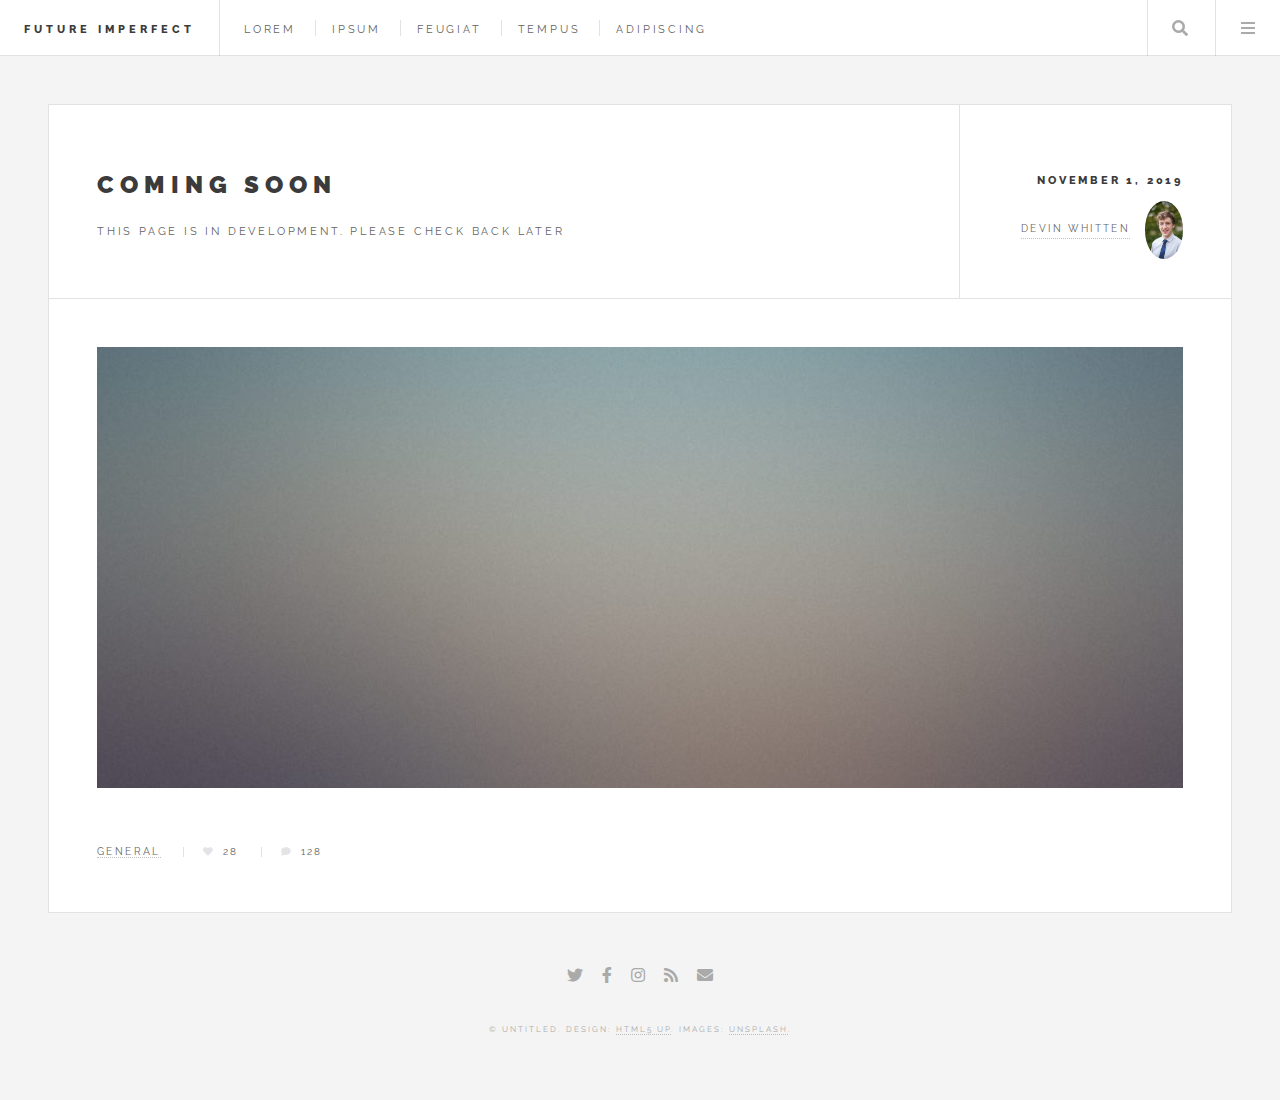
==== commit 6d01bb1f: "update single.html" ====
--- a/single.html
+++ b/single.html
@@ -99,17 +99,16 @@
 							<article class="post">
 								<header>
 									<div class="title">
-										<h2><a href="#">Magna sed adipiscing</a></h2>
-										<p>Lorem ipsum dolor amet nullam consequat etiam feugiat</p>
+										<h2><a href="#">Coming Soon</a></h2>
+										<p>This page is in development. Please check back later</p>
 									</div>
 									<div class="meta">
-										<time class="published" datetime="2015-11-01">November 1, 2015</time>
-										<a href="#" class="author"><span class="name">Jane Doe</span><img src="images/avatar.jpg" alt="" /></a>
+										<time class="published" datetime="2015-11-01">November 1, 2019</time>
+										<a href="#" class="author"><span class="name">Devin Whitten</span><img src="images/avatar.jpg" alt="" /></a>
 									</div>
 								</header>
 								<span class="image featured"><img src="images/pic01.jpg" alt="" /></span>
-								<p>Mauris neque quam, fermentum ut nisl vitae, convallis maximus nisl. Sed mattis nunc id lorem euismod placerat. Vivamus porttitor magna enim, ac accumsan tortor cursus at. Phasellus sed ultricies mi non congue ullam corper. Praesent tincidunt sed tellus ut rutrum. Sed vitae justo condimentum, porta lectus vitae, ultricies congue gravida diam non fringilla.</p>
-								<p>Nunc quis dui scelerisque, scelerisque urna ut, dapibus orci. Sed vitae condimentum lectus, ut imperdiet quam. Maecenas in justo ut nulla aliquam sodales vel at ligula. Sed blandit diam odio, sed fringilla lectus molestie sit amet. Praesent eu tortor viverra lorem mattis pulvinar feugiat in turpis. Class aptent taciti sociosqu ad litora torquent per conubia nostra, per inceptos himenaeos. Fusce ullamcorper tellus sit amet mattis dignissim. Phasellus ut metus ligula. Curabitur nec leo turpis. Ut gravida purus quis erat pretium, sed pellentesque massa elementum. Fusce vestibulum porta augue, at mattis justo. Integer sed sapien fringilla, dapibus risus id, faucibus ante. Pellentesque mattis nunc sit amet tortor pellentesque, non placerat neque viverra. </p>
+								<p></p>
 								<footer>
 									<ul class="stats">
 										<li><a href="#">General</a></li>
@@ -143,4 +142,4 @@
 			<script src="assets/js/main.js"></script>
 
 	</body>
-</html>+</html>
